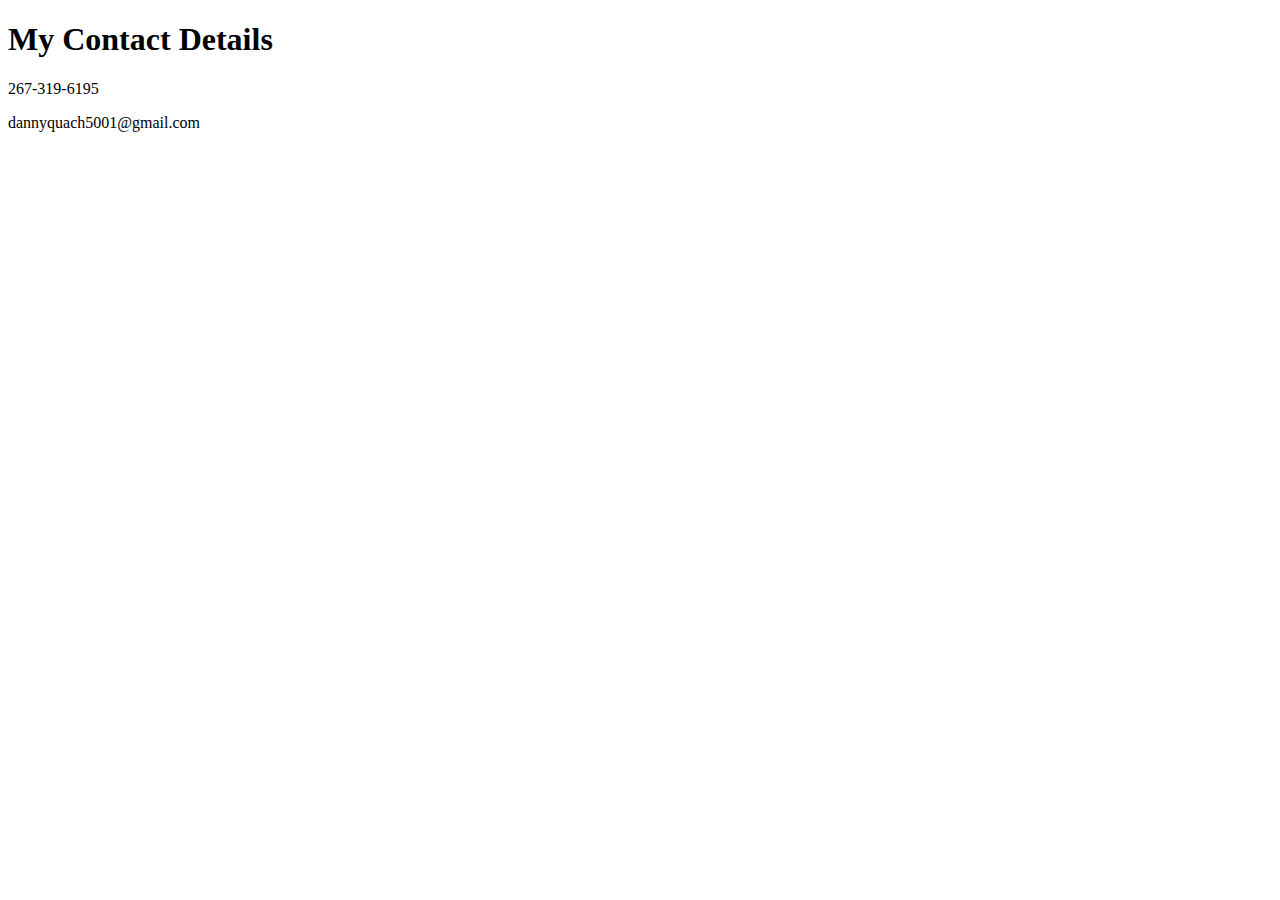
==== contact-me.html @ 7d33c65e "updated main page and added two new pages" ====
<!DOCTYPE html>
<html lang="en">
<head>
    <meta charset="UTF-8">
    <meta http-equiv="X-UA-Compatible" content="IE=edge">
    <meta name="viewport" content="width=, initial-scale=1.0">
    <title>Contact Me</title>
</head>
<body>
    <h1>My Contact Details</h1>
    <p>267-319-6195</p>
    <p>dannyquach5001@gmail.com</p>
</body>
</html>
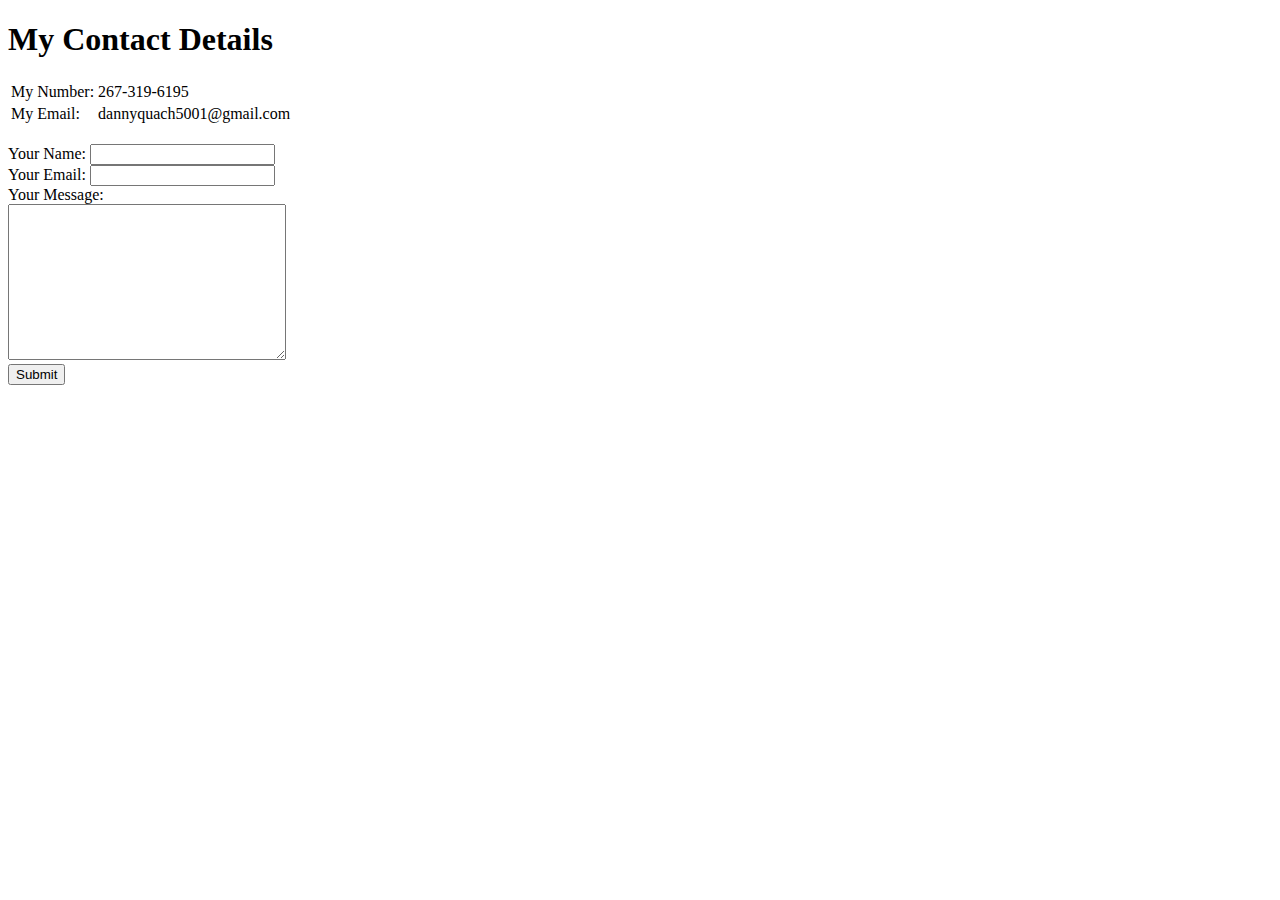
==== commit 921fecae: "added forms to contact me page" ====
--- a/contact-me.html
+++ b/contact-me.html
@@ -1,14 +1,31 @@
 <!DOCTYPE html>
 <html lang="en">
-<head>
-    <meta charset="UTF-8">
-    <meta http-equiv="X-UA-Compatible" content="IE=edge">
-    <meta name="viewport" content="width=, initial-scale=1.0">
-    <title>Contact Me</title>
-</head>
-<body>
-    <h1>My Contact Details</h1>
-    <p>267-319-6195</p>
-    <p>dannyquach5001@gmail.com</p>
-</body>
+    <head>
+        <meta charset="UTF-8">
+        <meta http-equiv="X-UA-Compatible" content="IE=edge">
+        <meta name="viewport" content="width=, initial-scale=1.0">
+        <title>Contact Me</title>
+    </head>
+    <body>
+        <h1>My Contact Details</h1>
+        <table>
+            <tr>
+                <td>My Number:</td>
+                <td>267-319-6195</td>
+            </tr>
+            <tr>
+                <td>My Email:</td>
+                <td>dannyquach5001@gmail.com</td>
+            </tr>
+        </table><br>
+        <form action="">
+            <label>Your Name:</label>
+            <input type="text"><br>
+            <label>Your Email:</label>
+            <input type="text"><br>
+            <label>Your Message:</label><br>
+            <textarea name="" cols="32" rows="10"></textarea><br>
+            <input type="submit">
+        </form>
+    </body>
 </html>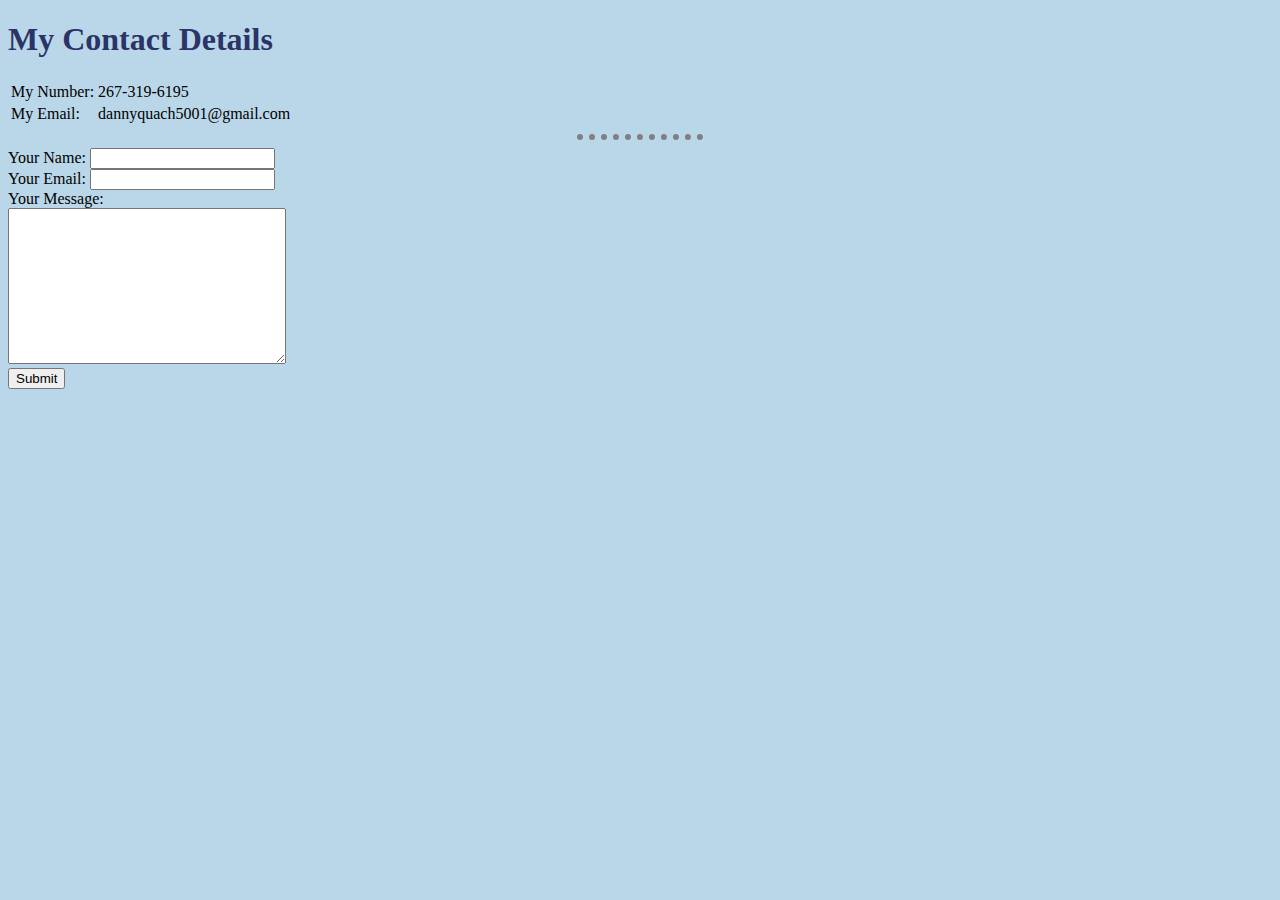
==== commit 49219047: "added css file and styled the pages" ====
--- a/contact-me.html
+++ b/contact-me.html
@@ -5,6 +5,7 @@
         <meta http-equiv="X-UA-Compatible" content="IE=edge">
         <meta name="viewport" content="width=, initial-scale=1.0">
         <title>Contact Me</title>
+        <link rel="stylesheet" href="css/styles.css">
     </head>
     <body>
         <h1>My Contact Details</h1>
@@ -17,7 +18,8 @@
                 <td>My Email:</td>
                 <td>dannyquach5001@gmail.com</td>
             </tr>
-        </table><br>
+        </table>
+        <hr>
         <form action="">
             <label>Your Name:</label>
             <input type="text"><br>
--- a/css/styles.css
+++ b/css/styles.css
@@ -0,0 +1,19 @@
+body {
+    background-color: #BAD7E9;
+}
+
+hr {
+    border-style: none;
+    border-top-style: dotted;
+    border-color: grey;
+    border-width: 6px;
+    width: 10%;
+}
+
+h1 {
+    color: #2B3467;
+}
+
+h2 {
+    color: #2B3467;
+}